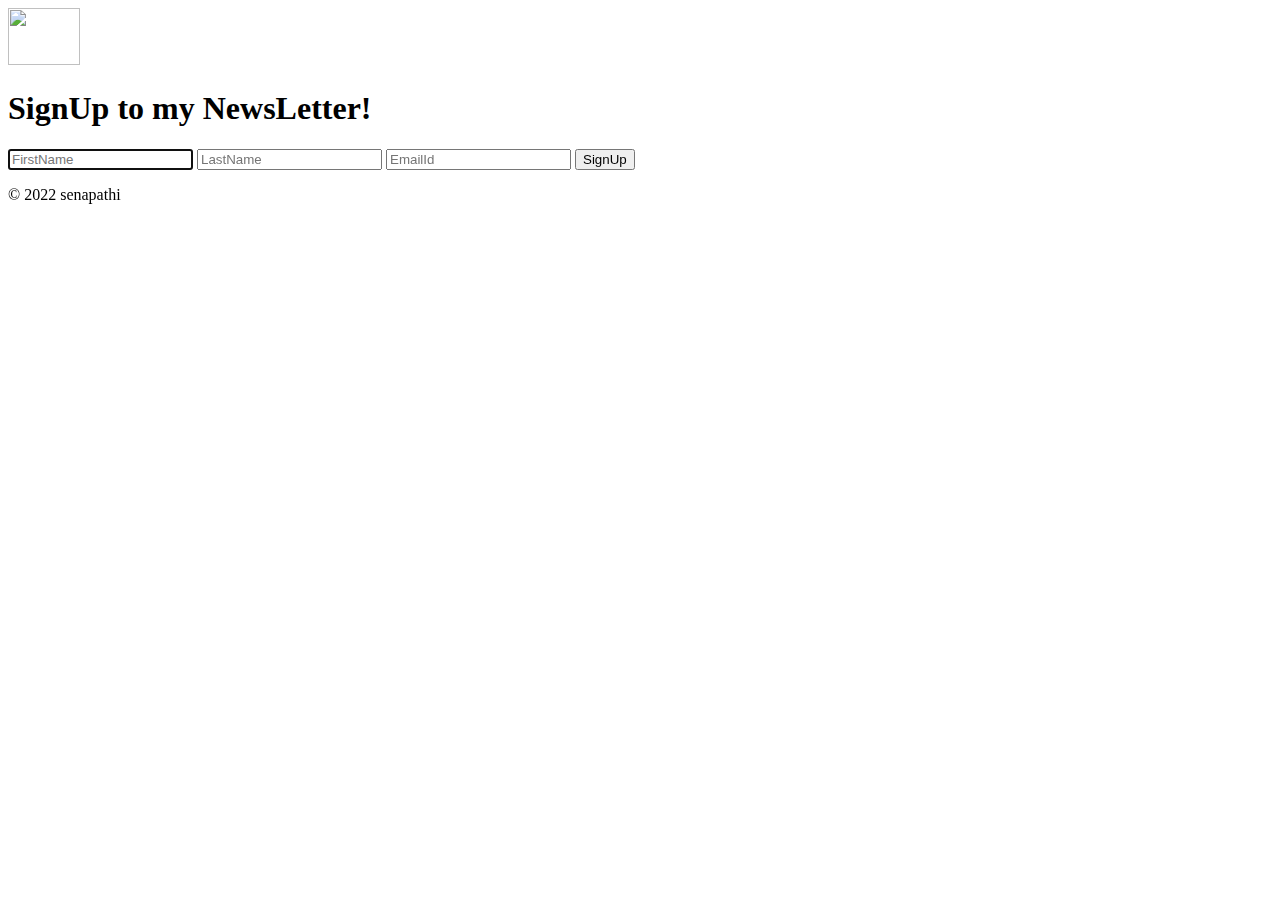
==== signup.html @ e996300e "first commit" ====
<!doctype html>
<html lang="en">

<head>
  <meta charset="utf-8">
  <meta name="viewport" content="width=device-width, initial-scale=1">
  <meta name="description" content="">
  <meta name="author" content="Mark Otto, Jacob Thornton, and Bootstrap contributors">
  <meta name="generator" content="Hugo 0.101.0">
  <title>Newsletter-SignUp</title>

  <link rel="canonical" href="https://getbootstrap.com/docs/5.2/examples/sign-in/">





  <link href="https://cdn.jsdelivr.net/npm/bootstrap@5.2.0/dist/css/bootstrap.min.css" rel="stylesheet" integrity="sha384-gH2yIJqKdNHPEq0n4Mqa/HGKIhSkIHeL5AyhkYV8i59U5AR6csBvApHHNl/vI1Bx" crossorigin="anonymous">

  <!-- Favicons -->
  <link rel="apple-touch-icon" href="/docs/5.2/assets/img/favicons/apple-touch-icon.png" sizes="180x180">
  <link rel="icon" href="/docs/5.2/assets/img/favicons/favicon-32x32.png" sizes="32x32" type="image/png">
  <link rel="icon" href="/docs/5.2/assets/img/favicons/favicon-16x16.png" sizes="16x16" type="image/png">
  <link rel="manifest" href="/docs/5.2/assets/img/favicons/manifest.json">
  <link rel="mask-icon" href="/docs/5.2/assets/img/favicons/safari-pinned-tab.svg" color="#712cf9">
  <link rel="icon" href="/docs/5.2/assets/img/favicons/favicon.ico">
  <meta name="theme-color" content="#712cf9">
  <link href="css/styles.css" rel="stylesheet">
</head>

<body class="text-center">


    <form  action="/" method="POST" class="form-signin w-100 m-auto">
      <img class="mb-4" src="images/news.jpg" alt="" width="72" height="57">
      <h1 class="h3 mb-3 fw-normal">SignUp to my NewsLetter!</h1>


        <input type="text" name="fname" class="form-control" placeholder="FirstName" required autofocus>


        <input type="text" name="lname" class="form-control" placeholder="LastName" required>

        <input type="email" name="email" class="form-control" placeholder="EmailId" required>



      <button class="w-100 btn btn-lg btn-primary" type="submit">SignUp</button>
      <p class="mt-5 mb-3 text-muted">&copy; 2022 senapathi</p>
    </form>




</body>

</html>
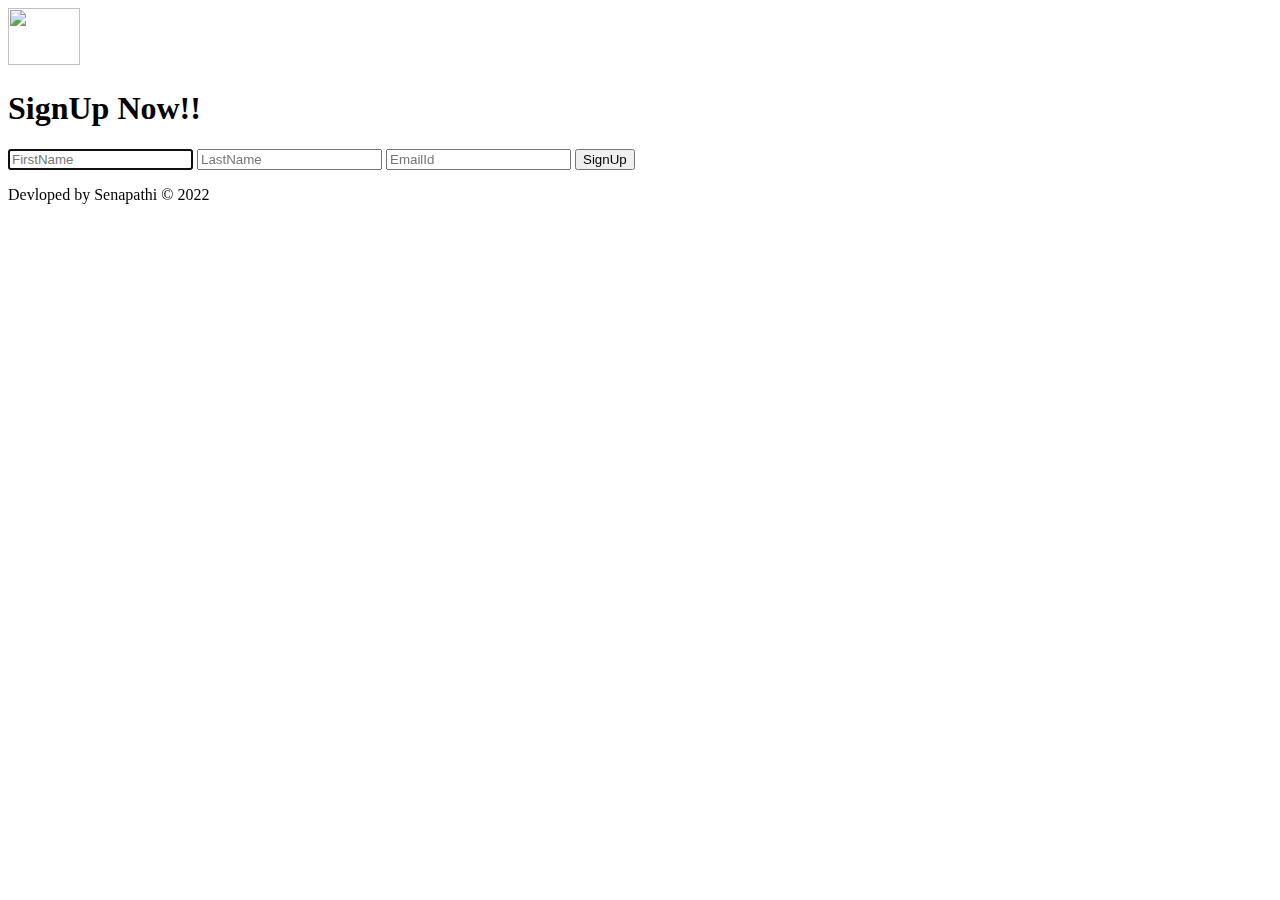
==== commit f72eecce: "Signup commit" ====
--- a/signup.html
+++ b/signup.html
@@ -7,14 +7,8 @@
   <meta name="description" content="">
   <meta name="author" content="Mark Otto, Jacob Thornton, and Bootstrap contributors">
   <meta name="generator" content="Hugo 0.101.0">
-  <title>Newsletter-SignUp</title>
-
+  <title>SignUp</title>
   <link rel="canonical" href="https://getbootstrap.com/docs/5.2/examples/sign-in/">
-
-
-
-
-
   <link href="https://cdn.jsdelivr.net/npm/bootstrap@5.2.0/dist/css/bootstrap.min.css" rel="stylesheet" integrity="sha384-gH2yIJqKdNHPEq0n4Mqa/HGKIhSkIHeL5AyhkYV8i59U5AR6csBvApHHNl/vI1Bx" crossorigin="anonymous">
 
   <!-- Favicons -->
@@ -29,29 +23,18 @@
 </head>
 
 <body class="text-center">
-
-
     <form  action="/" method="POST" class="form-signin w-100 m-auto">
-      <img class="mb-4" src="images/news.jpg" alt="" width="72" height="57">
-      <h1 class="h3 mb-3 fw-normal">SignUp to my NewsLetter!</h1>
-
-
+      <img class="mb-4" src="images/sign.png" alt="" width="72" height="57">
+      <h1 class="h3 mb-3 fw-normal">SignUp Now!!</h1>
         <input type="text" name="fname" class="form-control" placeholder="FirstName" required autofocus>
-
-
         <input type="text" name="lname" class="form-control" placeholder="LastName" required>
-
         <input type="email" name="email" class="form-control" placeholder="EmailId" required>
-
-
-
       <button class="w-100 btn btn-lg btn-primary" type="submit">SignUp</button>
-      <p class="mt-5 mb-3 text-muted">&copy; 2022 senapathi</p>
+      <p class="mt-5 mb-3 text-muted">
+        Devloped by Senapathi
+        &copy; 2022
+      </p>
     </form>
-
-
-
-
 </body>
 
 </html>
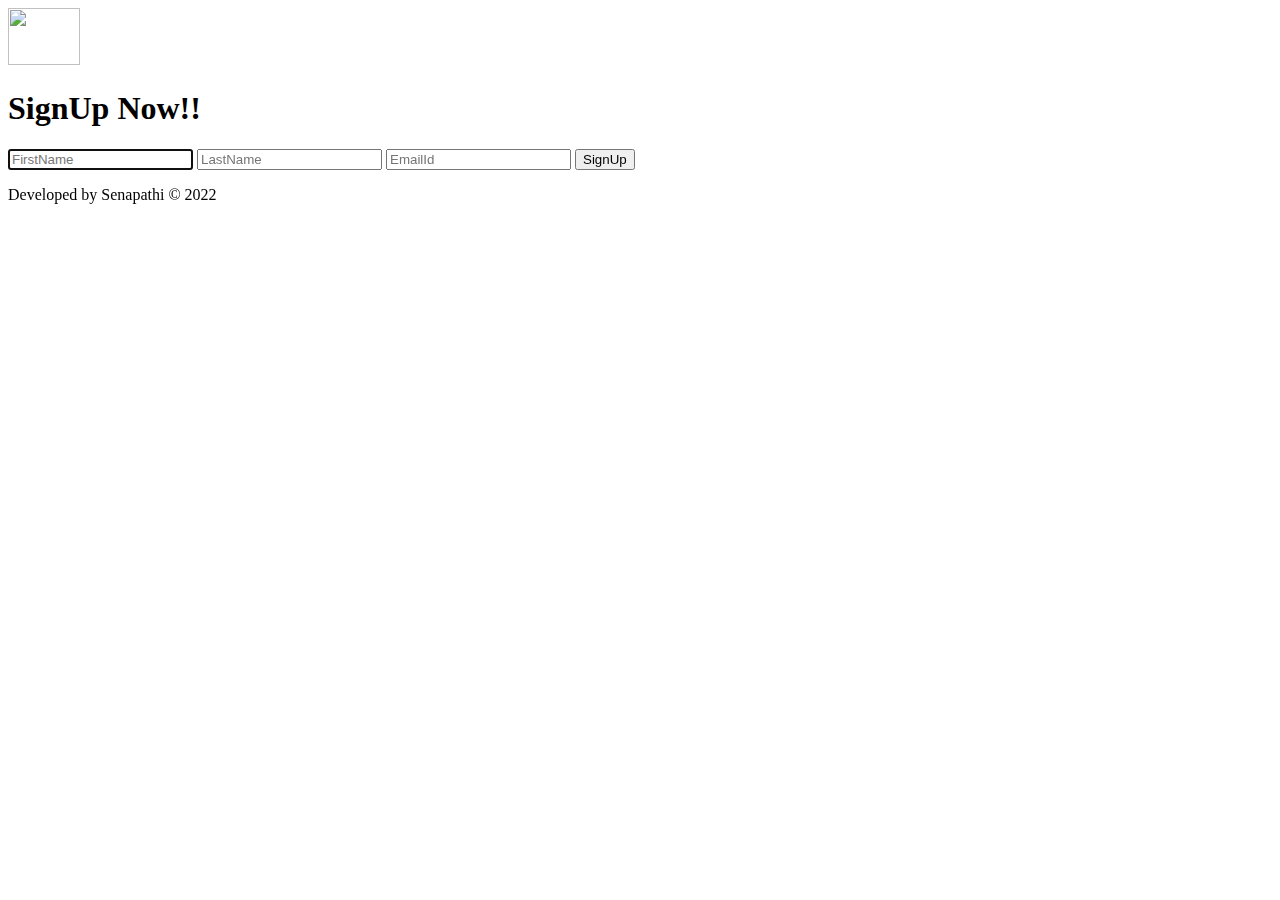
==== commit 40c773ce: "heroku" ====
--- a/signup.html
+++ b/signup.html
@@ -31,7 +31,7 @@
         <input type="email" name="email" class="form-control" placeholder="EmailId" required>
       <button class="w-100 btn btn-lg btn-primary" type="submit">SignUp</button>
       <p class="mt-5 mb-3 text-muted">
-        Devloped by Senapathi
+        Developed by Senapathi
         &copy; 2022
       </p>
     </form>
